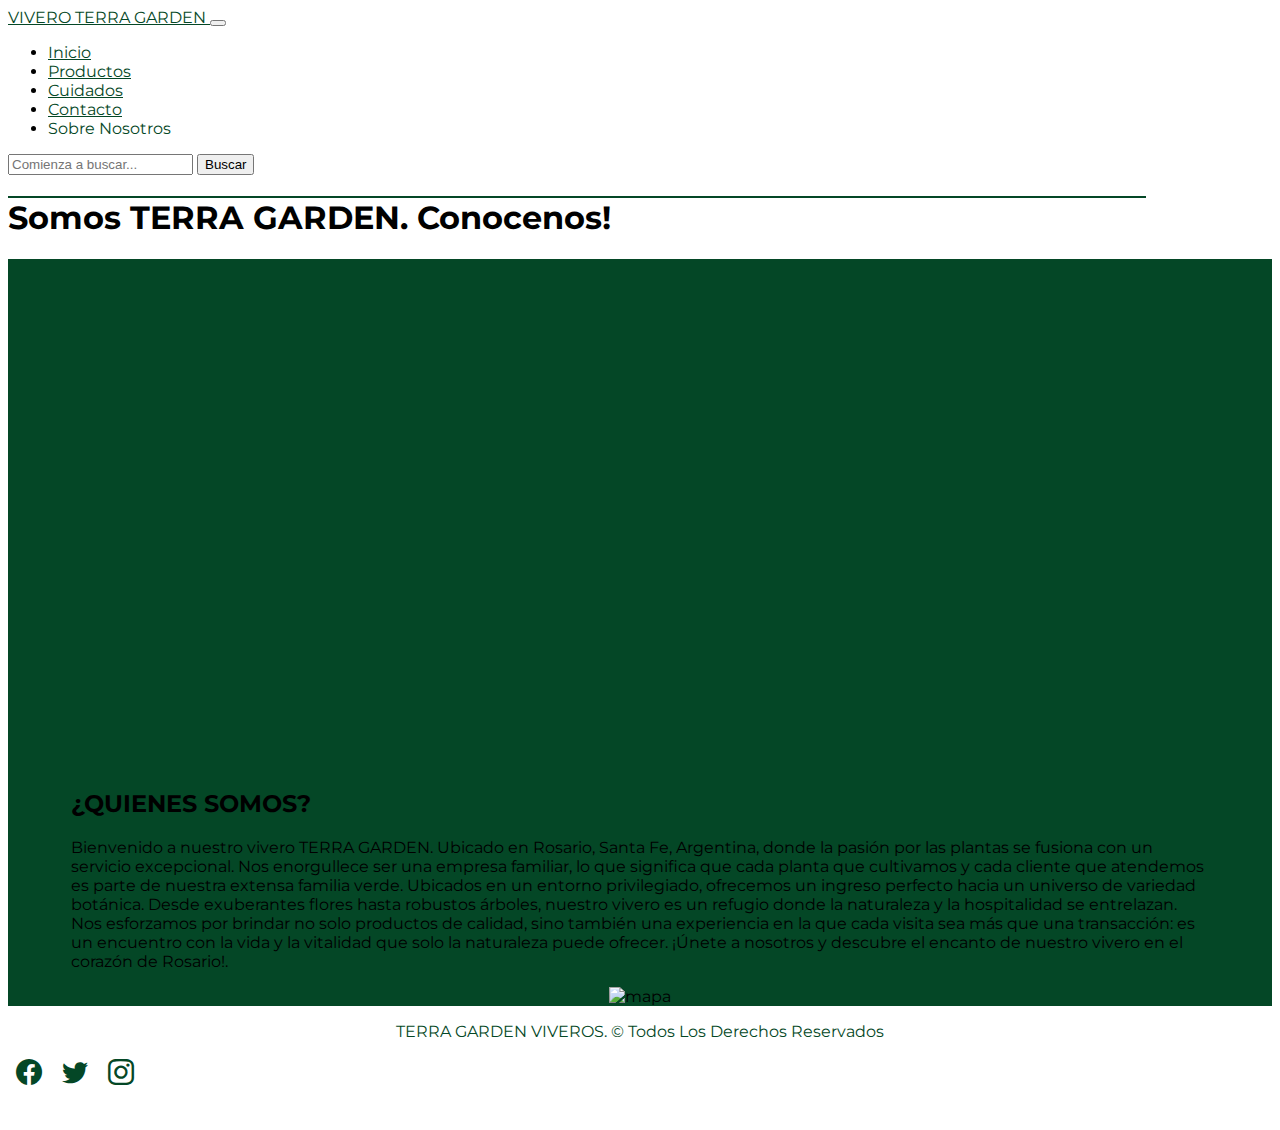
==== pages/about.html @ 27744694 "commit para 3era entrega modificacion de htmls imgs y css a sass" ====
<!doctype html>
<html lang="en">
  <head>
    <meta charset="utf-8">
    <meta name="viewport" content="width=device-width, initial-scale=1">
    <title>TERRA GARDEN - VIVEROS </title>
    <link href="https://cdn.jsdelivr.net/npm/bootstrap@5.3.2/dist/css/bootstrap.min.css" rel="stylesheet" integrity="sha384-T3c6CoIi6uLrA9TneNEoa7RxnatzjcDSCmG1MXxSR1GAsXEV/Dwwykc2MPK8M2HN" crossorigin="anonymous">
    <link rel="stylesheet" href="https://cdn.jsdelivr.net/npm/bootstrap-icons@1.4.0/font/bootstrap-icons.css">
    <link rel="stylesheet" href="../css/estilos.css"">
  </head>

  <body>
    <!--Navbar-->
    <nav class="navbar navbar-expand-lg navbar-light p-3" id="menu__navbar">
        <div class="container-fluid">
          <a class="navbar-brand" href="../index.html">
            <span class="text-success fw-bold">VIVERO TERRA GARDEN </span> 
            </a>
          <button class="navbar-toggler" type="button" data-bs-toggle="collapse" data-bs-target="#navbarSupportedContent" aria-controls="navbarSupportedContent" aria-expanded="false" aria-label="Toggle navigation">
            <span class="navbar-toggler-icon"></span>
          </button>
          <div class="collapse navbar-collapse" id="navbarSupportedContent">
            <ul class="navbar-nav me-auto mb-2 mb-lg-0">
              <li class="nav-item">
                <a class="nav-link" href="../index.html">Inicio</a>
              </li>
              <li class="nav-item">
                <a class="nav-link" href="productos.html">Productos</a>
              </li>
              <li class="nav-item">
                <a class="nav-link" href="cuidados.html">Cuidados</a>
              </li>
              <li class="nav-item">
                <a class="nav-link" href="contacto.html">Contacto</a>
              </li>
              <li class="nav-item">
                <a class="nav-link active" aria-current="page href="about.html">Sobre Nosotros</a>
              </li>              
            </ul>
            <form class="d-flex" role="search">
              <input class="form-control me-2" type="search" placeholder="Comienza a buscar..." aria-label="Search">
              <button class="btn btn-outline-success" type="submit">Buscar</button>
            </form>
          </div>
        </div>
      </nav>

    <!--HERO-->
    <section class="w-50 mx-auto text-center pt-3" id="hero">
        <h1 class="mb-5 fs-2 border-3">Somos <span class="text-success">TERRA GARDEN</span>. Conocenos!</h1>   
    </section>

    <!--MAIN CONTACTO-->
    <section>
        <div id="local" class="border-top border-2 p-4 text-white">
            <div class="mapa"> </div>
            <div>
                <div class="wrapper-local">
                    <h2>¿QUIENES SOMOS?</h2>
                    <p class="fs-5 text-white tracking-in-expand-fwd">
                      Bienvenido a nuestro vivero TERRA GARDEN. Ubicado en Rosario, Santa Fe, Argentina, donde la pasión por las plantas se fusiona con un servicio excepcional. Nos enorgullece ser una empresa familiar, lo que significa que cada planta que cultivamos y cada cliente que atendemos es parte de nuestra extensa familia verde. Ubicados en un entorno privilegiado, ofrecemos un ingreso perfecto hacia un universo de variedad botánica. Desde exuberantes flores hasta robustos árboles, nuestro vivero es un refugio donde la naturaleza y la hospitalidad se entrelazan. Nos esforzamos por brindar no solo productos de calidad, sino también una experiencia en la que cada visita sea más que una transacción: es un encuentro con la vida y la vitalidad que solo la naturaleza puede ofrecer. ¡Únete a nosotros y descubre el encanto de nuestro vivero en el corazón de Rosario!.</p>
                </div>
            </div>          
        <div class="mt-5 text-center">
            <img id="img-mapa" src="../multimedia/img/map.PNG" alt="mapa">
        </div>    
        </div>
    </section>

     <!--Footer--> 
    <footer class="w-100  d-flex  align-items-center justify-content-center flex-wrap">
        <p class="text-success px-3  pt-3">TERRA GARDEN VIVEROS. &copy; Todos Los Derechos Reservados</p>
        <div id="iconos" >
            <a href="https://facebook.com/coderhouse"><i class="bi bi-facebook"></i></a>
            <a href="https://twitter.com/coderhouse"><i class="bi bi-twitter"></i></a>
            <a href="https://instagram.com/coderhouse"><i class="bi bi-instagram"></i></a>  
        </div>
    </footer>     
    
    <script src="https://cdn.jsdelivr.net/npm/bootstrap@5.3.2/dist/js/bootstrap.bundle.min.js" integrity="sha384-C6RzsynM9kWDrMNeT87bh95OGNyZPhcTNXj1NW7RuBCsyN/o0jlpcV8Qyq46cDfL" crossorigin="anonymous"></script>
  </body>
</html>
---- css/estilos.css ----
@import url("https://fonts.googleapis.com/css2?family=Montserrat&display=swap");
body {
  font-family: "Montserrat", sans-serif;
  overflow-x: hidden;
}

#menu__navbar a {
  color: #044726;
}
#menu__navbar a button {
  font-size: 20px !important;
  font-weight: 600;
}

.carousel-inner {
  max-height: 40rem !important;
  background-color: #044726;
}

footer {
  min-height: 100px;
}
footer p {
  color: #044726;
  text-align: center;
}

#iconos i {
  font-size: 26px;
  padding: 0 8px;
  color: #044726;
}

#hero .border-3 {
  border-top: 2px solid #044726;
}

#main__prod {
  background-color: #044726;
}

.grid {
  background-color: #044726;
  display: grid;
  padding: 6rem;
  grid-template-columns: 1fr 1fr;
  grid-template-rows: 1fr 1fr;
  grid-template-areas: "item1 item2" "item1 item3";
  gap: 2rem;
}

.grid__item {
  color: white;
}

.grid__item1 {
  grid-area: item1;
}

.grid__item1 h4 {
  text-align: center;
}

.grid__item2 {
  grid-area: item2;
}

.grid__item2 h4 {
  text-align: center;
}

.grid__item3 {
  grid-area: item3;
}

.grid__item3 h4 {
  text-align: center;
}

#contenedor-formulario {
  background-color: #044726;
  border-radius: 10px;
}

#titulo-formulario {
  color: white;
}

#local {
  width: 100%;
  background-color: #044726;
  display: flex;
  justify-content: center;
}

.mapa {
  height: 500px;
}

.wrapper-local {
  width: 50%;
  margin-left: 100px;
}

/*** INDEX ***/
.roll-in-top {
  animation: roll-in-top 0.6s ease-out both;
}
@keyframes roll-in-top {
  0% {
    transform: translateY(-800px) rotate(-540deg);
    opacity: 0;
  }
  100% {
    transform: translateY(0) rotate(0deg);
    opacity: 1;
  }
}
/*** PRODUCTOS ***/
.puff-in-center {
  animation: puff-in-center 0.7s cubic-bezier(0.47, 0, 0.745, 0.715) both;
}

@keyframes puff-in-center {
  0% {
    transform: scale(2);
    filter: blur(4px);
    opacity: 0;
  }
  100% {
    transform: scale(1);
    filter: blur(0);
    opacity: 1;
  }
}
/*** ABOUT ***/
.tracking-in-expand-fwd {
  animation: tracking-in-expand-fwd 0.8s cubic-bezier(0.215, 0.61, 0.355, 1) both;
}

@keyframes tracking-in-expand-fwd {
  0% {
    letter-spacing: -0.5em;
    transform: translateZ(-700px);
    opacity: 0;
  }
  40% {
    opacity: 0.6;
  }
  100% {
    transform: translateZ(0);
    opacity: 1;
  }
}
/* MEDIA QUERIES PANTALLA ANCHA */
@media (max-width: 1500px) {
  #intro {
    width: 90% !important;
    margin: auto;
  }
  #hero {
    width: 90% !important;
  }
  #main__prod {
    width: 100% !important;
    flex-direction: column;
  }
  .prod__fila1,
  .prod__fila2,
  .prod__fila3,
  .prod__fila4 {
    width: 100% !important;
    text-align: center;
  }
  #local {
    flex-wrap: wrap;
    width: 100%;
  }
  .wrapper-local {
    width: 90%;
    margin: auto;
    padding-top: 10px;
  }
  #img-mapa {
    width: 100%;
    height: auto;
  }
  .grid {
    display: flex;
    flex-direction: column;
  }
  .grid__item1 video {
    width: 100%;
  }
}
/* MEDIA QUERIES PANTALLA SM */
@media (max-width: 768px) {
  #hero {
    width: 90% !important;
  }
  #main__prod {
    width: 100% !important;
    flex-direction: column;
  }
  .prod__fila1,
  .prod__fila2,
  .prod__fila3,
  .prod__fila4 {
    width: 100% !important;
    text-align: center;
  }
  .wrapper-local {
    width: 90%;
    margin: auto;
    padding-top: 50px;
  }
  #local {
    flex-wrap: wrap;
  }
  #img-mapa {
    width: 100%;
    height: auto;
  }
  .grid {
    display: flex;
    flex-direction: column;
  }
  .grid__item1 video {
    width: 100%;
  }
}
/* MEDIA QUERIES PANTALLA EXTRA SM*/
@media (max-width: 576px) {
  .icono-wrap {
    flex-wrap: wrap !important;
    justify-content: center !important;
    text-align: center !important;
  }
  .prod__fila1,
  .prod__fila2,
  .prod__fila3,
  .prod__fila4 {
    width: 100% !important;
    text-align: center;
  }
  #local {
    flex-wrap: wrap;
    padding: 0;
  }
  #img-mapa {
    width: 100%;
    height: auto;
  }
  .grid {
    display: flex;
    flex-direction: column;
  }
  .grid__item1 video {
    width: 100%;
  }
}/*# sourceMappingURL=estilos.css.map */
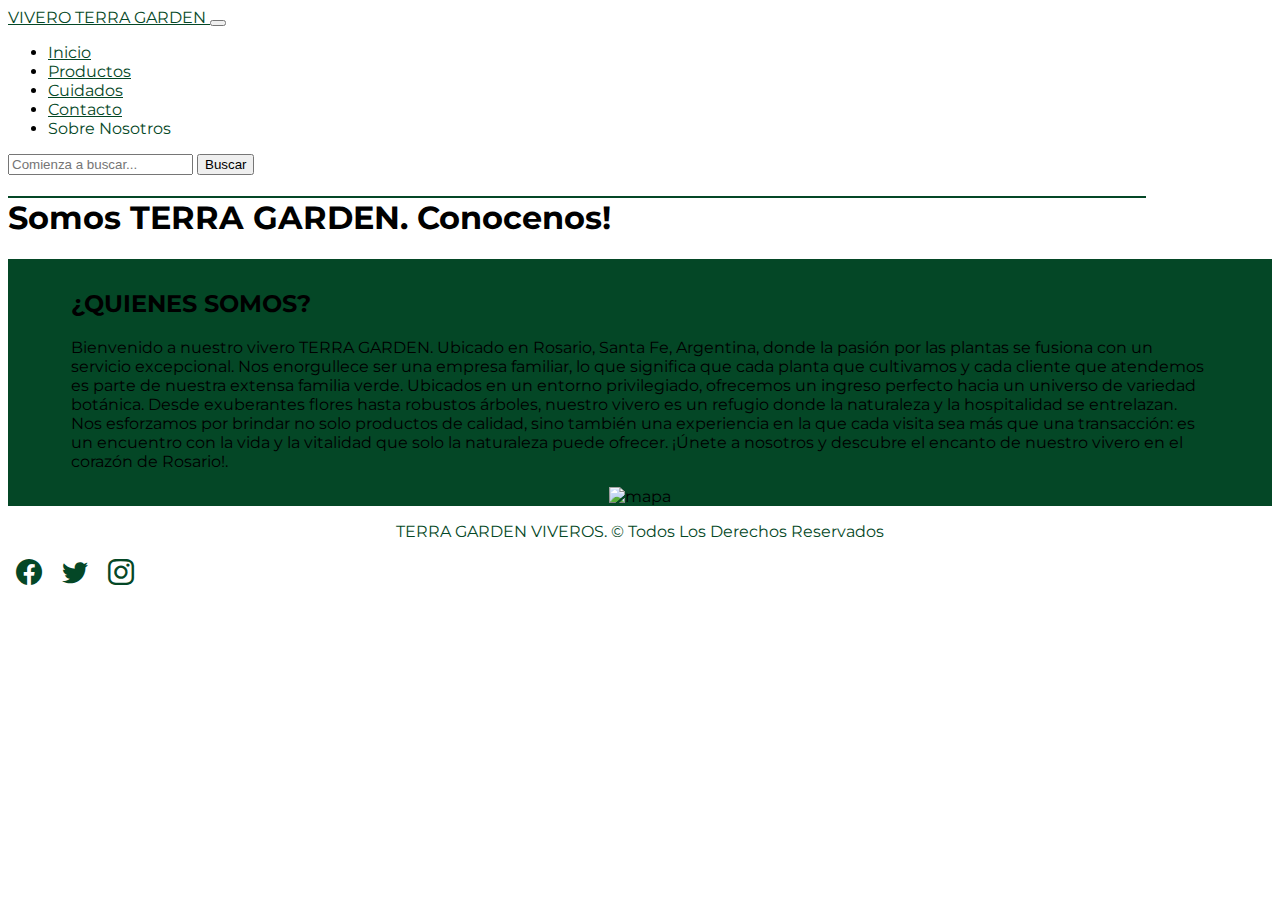
==== commit c35a2b3f: "commit corrigiendo html y agregando SEO al proyecto" ====
--- a/pages/about.html
+++ b/pages/about.html
@@ -3,7 +3,9 @@
   <head>
     <meta charset="utf-8">
     <meta name="viewport" content="width=device-width, initial-scale=1">
-    <title>TERRA GARDEN - VIVEROS </title>
+    <title>TERRA GARDEN - SOBRE NOSOTROS </title>
+    <meta name="description" content="Conoce nuestra historia y donde estamos">
+    <meta name="keywords" content="Vivero, Viveros, Rosario, Plantas, Nosotros, About, Historia">
     <link href="https://cdn.jsdelivr.net/npm/bootstrap@5.3.2/dist/css/bootstrap.min.css" rel="stylesheet" integrity="sha384-T3c6CoIi6uLrA9TneNEoa7RxnatzjcDSCmG1MXxSR1GAsXEV/Dwwykc2MPK8M2HN" crossorigin="anonymous">
     <link rel="stylesheet" href="https://cdn.jsdelivr.net/npm/bootstrap-icons@1.4.0/font/bootstrap-icons.css">
     <link rel="stylesheet" href="../css/estilos.css"">
@@ -53,7 +55,6 @@
     <!--MAIN CONTACTO-->
     <section>
         <div id="local" class="border-top border-2 p-4 text-white">
-            <div class="mapa"> </div>
             <div>
                 <div class="wrapper-local">
                     <h2>¿QUIENES SOMOS?</h2>
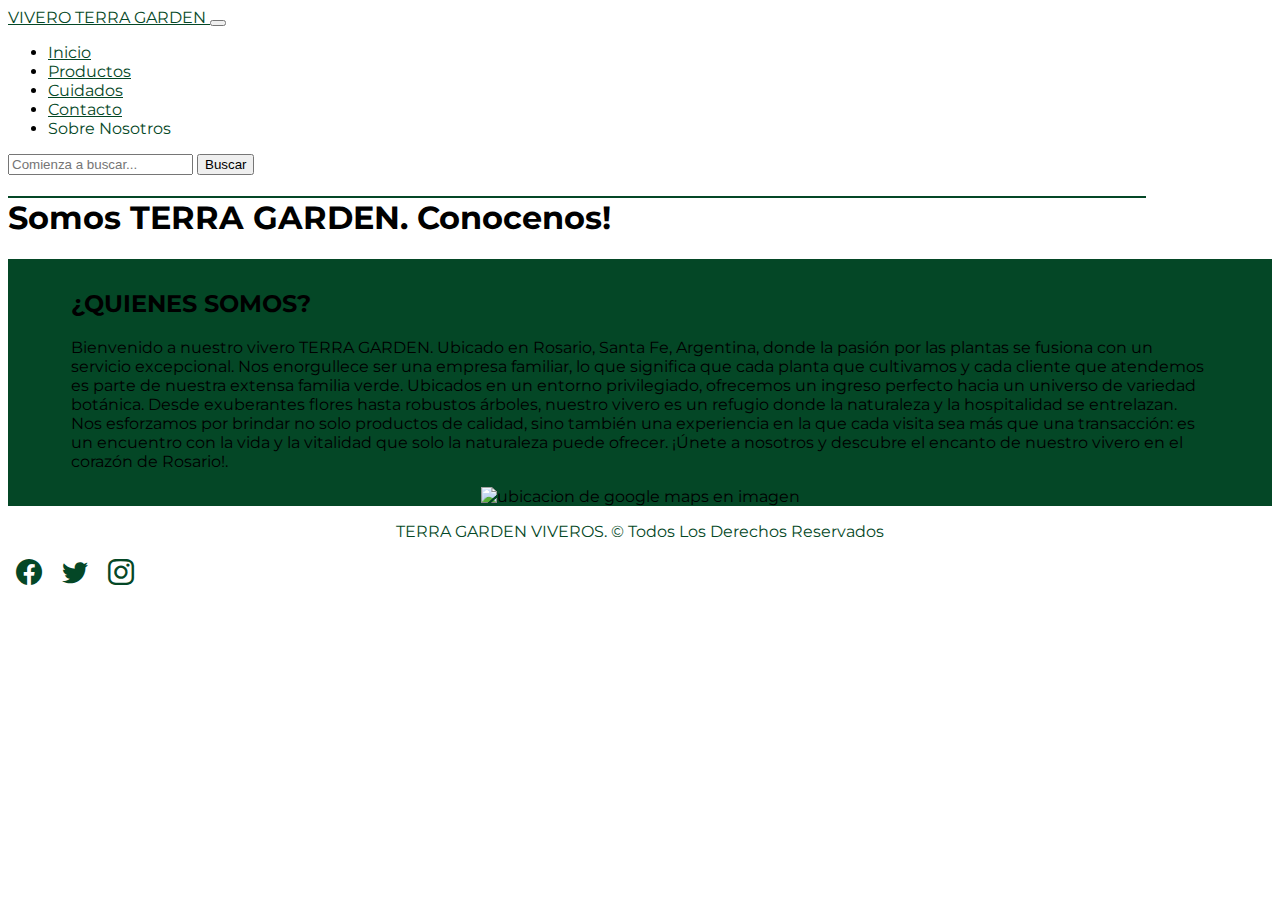
==== commit bf3f5d1c: "Modificacion de alts en imgs y vids de los htmls" ====
--- a/pages/about.html
+++ b/pages/about.html
@@ -63,7 +63,7 @@
                 </div>
             </div>          
         <div class="mt-5 text-center">
-            <img id="img-mapa" src="../multimedia/img/map.PNG" alt="mapa">
+            <img id="img-mapa" src="../multimedia/img/map.PNG" alt="ubicacion de google maps en imagen">
         </div>    
         </div>
     </section>
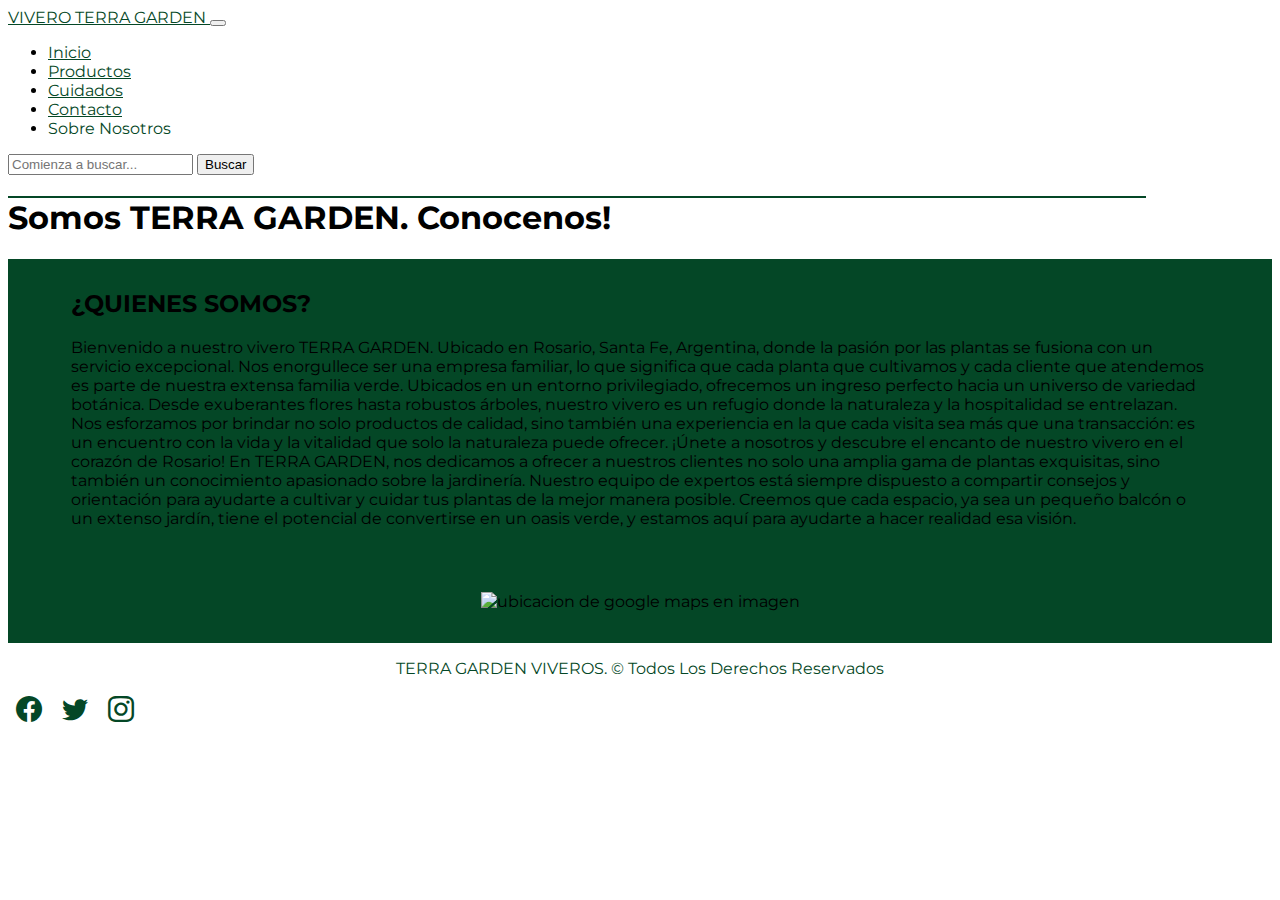
==== commit 2612a8fc: "Detalles en about y se agrego action al boton buscar" ====
--- a/pages/about.html
+++ b/pages/about.html
@@ -39,7 +39,7 @@
                 <a class="nav-link active" aria-current="page href="about.html">Sobre Nosotros</a>
               </li>              
             </ul>
-            <form class="d-flex" role="search">
+            <form class="d-flex" role="search" action="./productos.html" method="get">
               <input class="form-control me-2" type="search" placeholder="Comienza a buscar..." aria-label="Search">
               <button class="btn btn-outline-success" type="submit">Buscar</button>
             </form>
@@ -52,21 +52,24 @@
         <h1 class="mb-5 fs-2 border-3">Somos <span class="text-success">TERRA GARDEN</span>. Conocenos!</h1>   
     </section>
 
-    <!--MAIN CONTACTO-->
-    <section>
+    <!--MAIN Ab-->
+    <main>
+      <section>
         <div id="local" class="border-top border-2 p-4 text-white">
             <div>
                 <div class="wrapper-local">
                     <h2>¿QUIENES SOMOS?</h2>
                     <p class="fs-5 text-white tracking-in-expand-fwd">
-                      Bienvenido a nuestro vivero TERRA GARDEN. Ubicado en Rosario, Santa Fe, Argentina, donde la pasión por las plantas se fusiona con un servicio excepcional. Nos enorgullece ser una empresa familiar, lo que significa que cada planta que cultivamos y cada cliente que atendemos es parte de nuestra extensa familia verde. Ubicados en un entorno privilegiado, ofrecemos un ingreso perfecto hacia un universo de variedad botánica. Desde exuberantes flores hasta robustos árboles, nuestro vivero es un refugio donde la naturaleza y la hospitalidad se entrelazan. Nos esforzamos por brindar no solo productos de calidad, sino también una experiencia en la que cada visita sea más que una transacción: es un encuentro con la vida y la vitalidad que solo la naturaleza puede ofrecer. ¡Únete a nosotros y descubre el encanto de nuestro vivero en el corazón de Rosario!.</p>
+                      Bienvenido a nuestro vivero TERRA GARDEN. Ubicado en Rosario, Santa Fe, Argentina, donde la pasión por las plantas se fusiona con un servicio excepcional. Nos enorgullece ser una empresa familiar, lo que significa que cada planta que cultivamos y cada cliente que atendemos es parte de nuestra extensa familia verde. Ubicados en un entorno privilegiado, ofrecemos un ingreso perfecto hacia un universo de variedad botánica. Desde exuberantes flores hasta robustos árboles, nuestro vivero es un refugio donde la naturaleza y la hospitalidad se entrelazan. Nos esforzamos por brindar no solo productos de calidad, sino también una experiencia en la que cada visita sea más que una transacción: es un encuentro con la vida y la vitalidad que solo la naturaleza puede ofrecer. ¡Únete a nosotros y descubre el encanto de nuestro vivero en el corazón de Rosario!
+                      En TERRA GARDEN, nos dedicamos a ofrecer a nuestros clientes no solo una amplia gama de plantas exquisitas, sino también un conocimiento apasionado sobre la jardinería. Nuestro equipo de expertos está siempre dispuesto a compartir consejos y orientación para ayudarte a cultivar y cuidar tus plantas de la mejor manera posible. Creemos que cada espacio, ya sea un pequeño balcón o un extenso jardín, tiene el potencial de convertirse en un oasis verde, y estamos aquí para ayudarte a hacer realidad esa visión.</p>
                 </div>
             </div>          
-        <div class="mt-5 text-center">
+        <div class="text-center">
             <img id="img-mapa" src="../multimedia/img/map.PNG" alt="ubicacion de google maps en imagen">
         </div>    
         </div>
-    </section>
+      </section>
+    </main>
 
      <!--Footer--> 
     <footer class="w-100  d-flex  align-items-center justify-content-center flex-wrap">
--- a/css/estilos.css
+++ b/css/estilos.css
@@ -42,38 +42,25 @@
 .grid {
   background-color: #044726;
   display: grid;
-  padding: 6rem;
-  grid-template-columns: 1fr 1fr;
-  grid-template-rows: 1fr 1fr;
+  padding: 4rem;
+  grid-template-columns: repeat(2, 1fr);
+  grid-template-rows: repeat(2, 1fr);
   grid-template-areas: "item1 item2" "item1 item3";
   gap: 2rem;
 }
-
 .grid__item {
   color: white;
 }
-
 .grid__item1 {
   grid-area: item1;
 }
-
-.grid__item1 h4 {
-  text-align: center;
-}
-
 .grid__item2 {
   grid-area: item2;
 }
-
-.grid__item2 h4 {
-  text-align: center;
-}
-
 .grid__item3 {
   grid-area: item3;
 }
-
-.grid__item3 h4 {
+.grid__item h4 {
   text-align: center;
 }
 
@@ -91,15 +78,16 @@
   background-color: #044726;
   display: flex;
   justify-content: center;
-}
-
-.mapa {
-  height: 500px;
+  gap: 3rem;
 }
 
 .wrapper-local {
-  width: 50%;
   margin-left: 100px;
+}
+
+#img-mapa {
+  height: auto;
+  padding-bottom: 2rem;
 }
 
 /*** INDEX ***/
@@ -153,7 +141,7 @@
   }
 }
 /* MEDIA QUERIES PANTALLA ANCHA */
-@media (max-width: 1500px) {
+@media (max-width: 1900px) {
   #intro {
     width: 90% !important;
     margin: auto;
@@ -188,6 +176,7 @@
   .grid {
     display: flex;
     flex-direction: column;
+    padding: 3rem;
   }
   .grid__item1 video {
     width: 100%;
@@ -224,6 +213,7 @@
   .grid {
     display: flex;
     flex-direction: column;
+    padding: 3rem;
   }
   .grid__item1 video {
     width: 100%;
@@ -254,6 +244,7 @@
   .grid {
     display: flex;
     flex-direction: column;
+    padding: 3rem;
   }
   .grid__item1 video {
     width: 100%;
